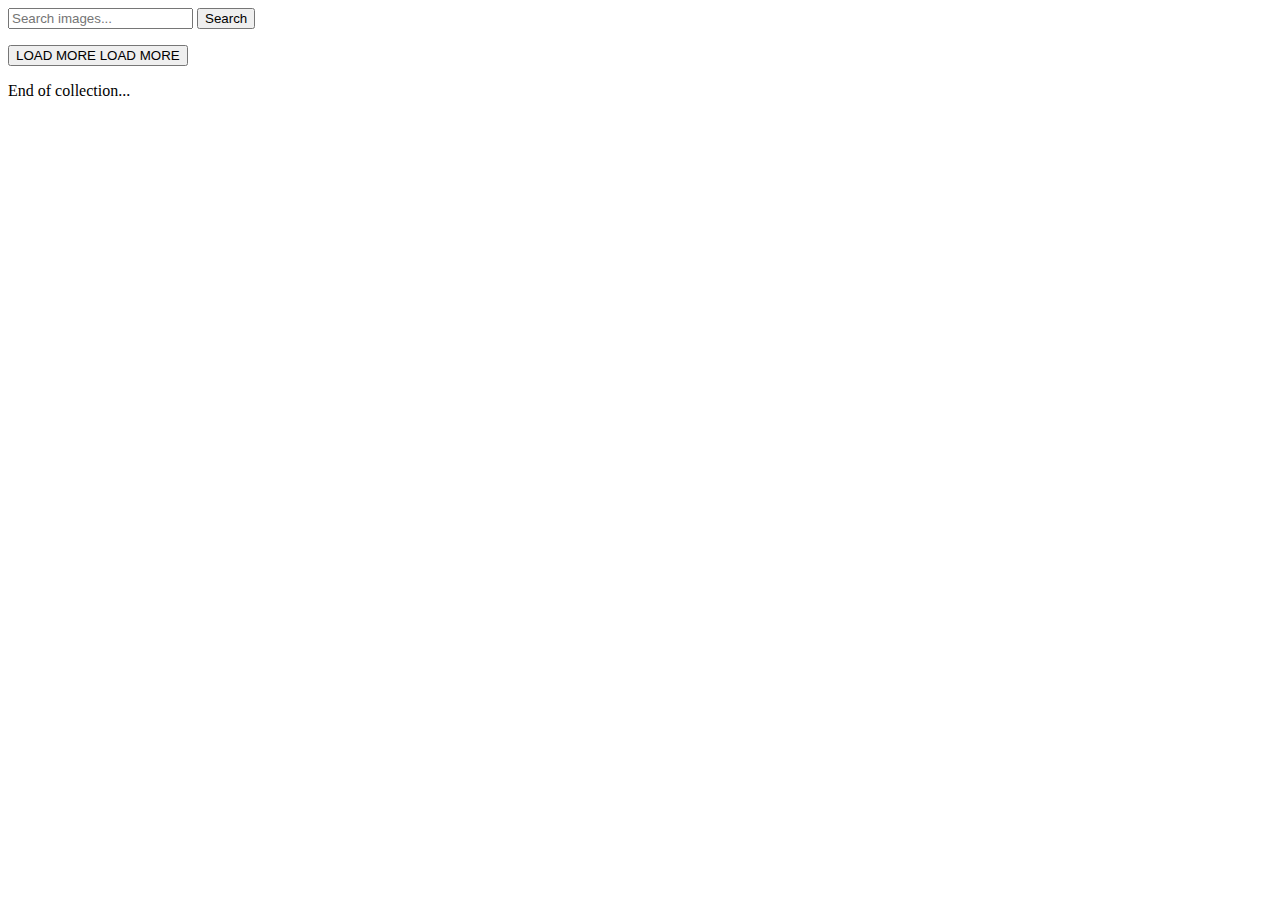
==== index.html @ f4924ae1 "Deploying to gh-pages from @ VladislavBVV/goit-js-hw-11@bcdeff3c6e9015f4462977f7d92acf3f68c88d64 🚀" ====
<!DOCTYPE html><html lang="ru"><head><meta charset="utf-8"><meta name="viewport" content="width=device-width, initial-scale=1.0"><title>Page title</title><link rel="stylesheet" href="/parcel-project-template/index.569a4d11.css"><script type="module" src="/parcel-project-template/index.a91dc552.js"></script><script src="/parcel-project-template/index.f7d370c5.js" nomodule="" defer></script></head><body> <form class="search-form" id="search-form"> <input type="text" name="searchQuery" autocomplete="off" placeholder="Search images..."> <button class="search-btn" type="submit">Search</button> </form> <ul class="gallery">  </ul> <div> <button type="button" class="is-hidden load-more" data-action="load-more"> LOAD MORE <span class="is-hidden spinner spinner-border spinner-border-sn" role="status" aria-hidden="true"></span> <span class="label">LOAD MORE</span> </button> <p class="end-collection-text is-hidden">End of collection...</p> </div>  <script src="/parcel-project-template/index.a91dc552.js" type="module"></script><script src="/parcel-project-template/index.f7d370c5.js" nomodule="" defer></script> </body></html>
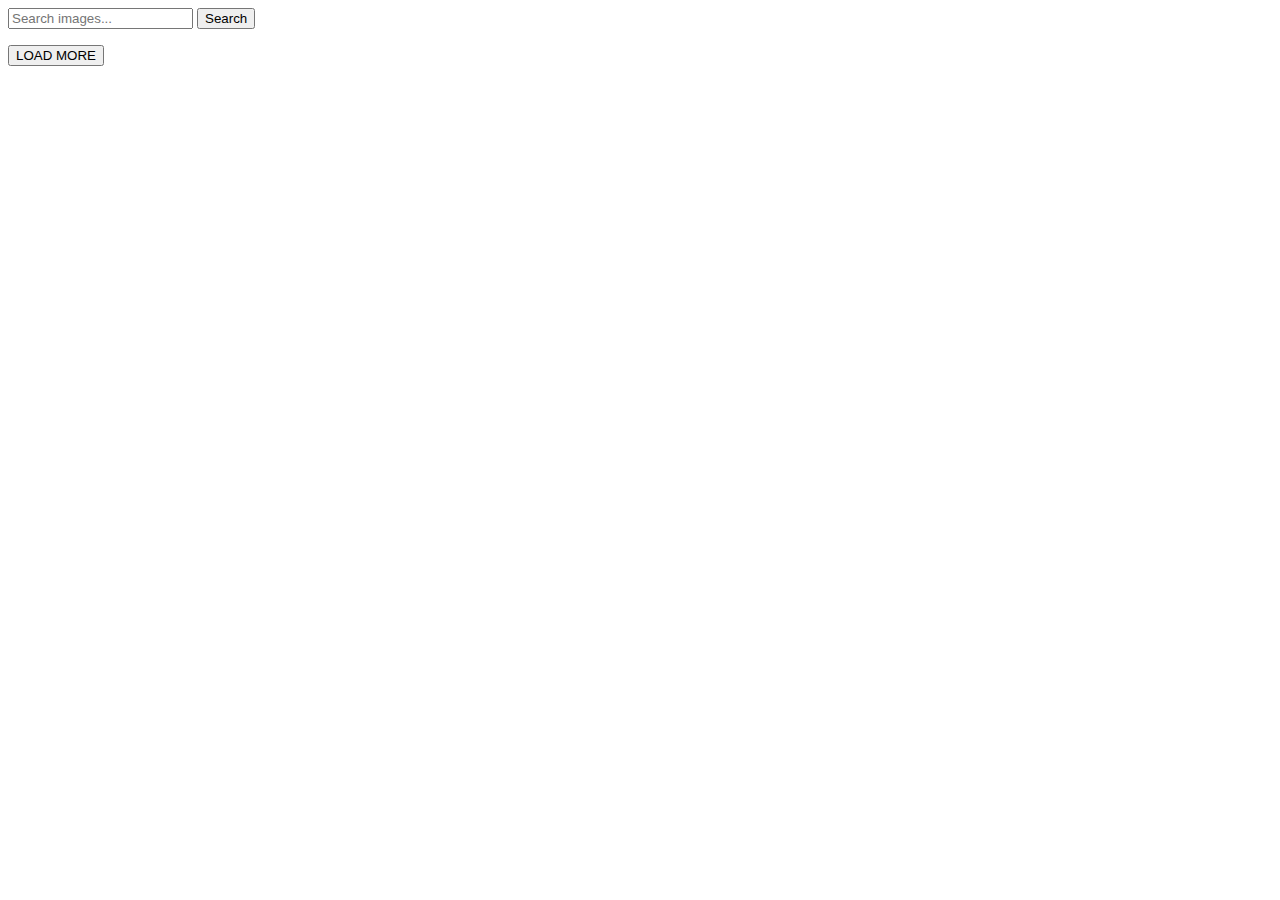
==== commit 96cbb24e: "Deploying to gh-pages from @ VladislavBVV/goit-js-hw-11@bd6c180fdc15a661ff23d40c000d0e1ce36b3473 🚀" ====
--- a/index.html
+++ b/index.html
@@ -1 +1 @@
-<!DOCTYPE html><html lang="ru"><head><meta charset="utf-8"><meta name="viewport" content="width=device-width, initial-scale=1.0"><title>Page title</title><link rel="stylesheet" href="/parcel-project-template/index.569a4d11.css"><script type="module" src="/parcel-project-template/index.a91dc552.js"></script><script src="/parcel-project-template/index.f7d370c5.js" nomodule="" defer></script></head><body> <form class="search-form" id="search-form"> <input type="text" name="searchQuery" autocomplete="off" placeholder="Search images..."> <button class="search-btn" type="submit">Search</button> </form> <ul class="gallery">  </ul> <div> <button type="button" class="is-hidden load-more" data-action="load-more"> LOAD MORE <span class="is-hidden spinner spinner-border spinner-border-sn" role="status" aria-hidden="true"></span> <span class="label">LOAD MORE</span> </button> <p class="end-collection-text is-hidden">End of collection...</p> </div>  <script src="/parcel-project-template/index.a91dc552.js" type="module"></script><script src="/parcel-project-template/index.f7d370c5.js" nomodule="" defer></script> </body></html>+<!DOCTYPE html><html lang="ru"><head><meta charset="utf-8"><meta name="viewport" content="width=device-width, initial-scale=1.0"><title>Page title</title><link rel="stylesheet" href="/parcel-project-template/index.91278487.css"><script type="module" src="/parcel-project-template/index.a9b79b19.js"></script><script src="/parcel-project-template/index.b9363127.js" nomodule="" defer></script></head><body> <form class="search-form" id="search-form"> <input type="text" name="searchQuery" autocomplete="off" placeholder="Search images..."> <button class="search-btn" type="submit">Search</button> </form> <ul class="gallery">  </ul> <button type="button" class="is-hidden load-more" data-action="load-more"> LOAD MORE </button>  <script src="/parcel-project-template/index.a9b79b19.js" type="module"></script><script src="/parcel-project-template/index.b9363127.js" nomodule="" defer></script> </body></html>